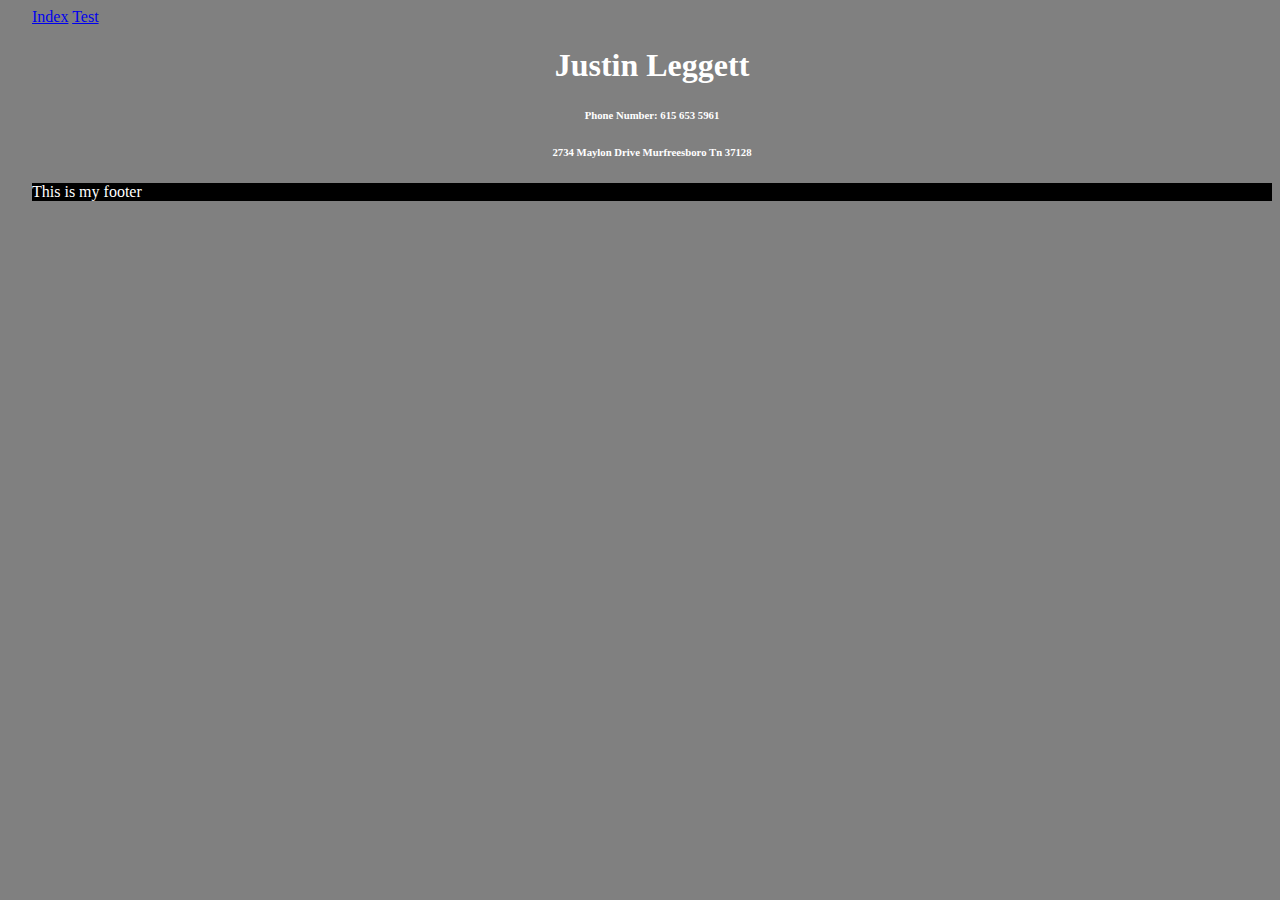
==== contact.html @ 6d0e8aee "add this si my first push of my bio project" ====
<!DOCTYPE html>
<html>
<head>
	<title>Contact Info</title>
	<link rel="stylesheet" type="text/css" href="../css/style.css"/>
</head>
<body>
	<nav>
		<a href="index.html">Index</a>
		<a href="test.html">Test</a>
	</nav>

	<h1>Justin Leggett</h1>
	<h6>Phone Number: 615 653 5961</h6>
	<h6>2734 Maylon Drive Murfreesboro Tn 37128</h6>
	<footer>This is my footer</footer>
</body>
</html>
---- css/style.css ----
body {
 	color: white;
    background-color: grey; 
    margin-left: 2em;
 }

 footer {
 	background-color: black;
 }

 section {
 	background-color: grey;
 }

 h1 {
 	text: white;
 	
 }

 ul {
 	display: inline-block;
 	color: white;
 }

  article {
  	background-color: blue;
  }

  h1, h6, h2, section {
  	text-align: center;
  }
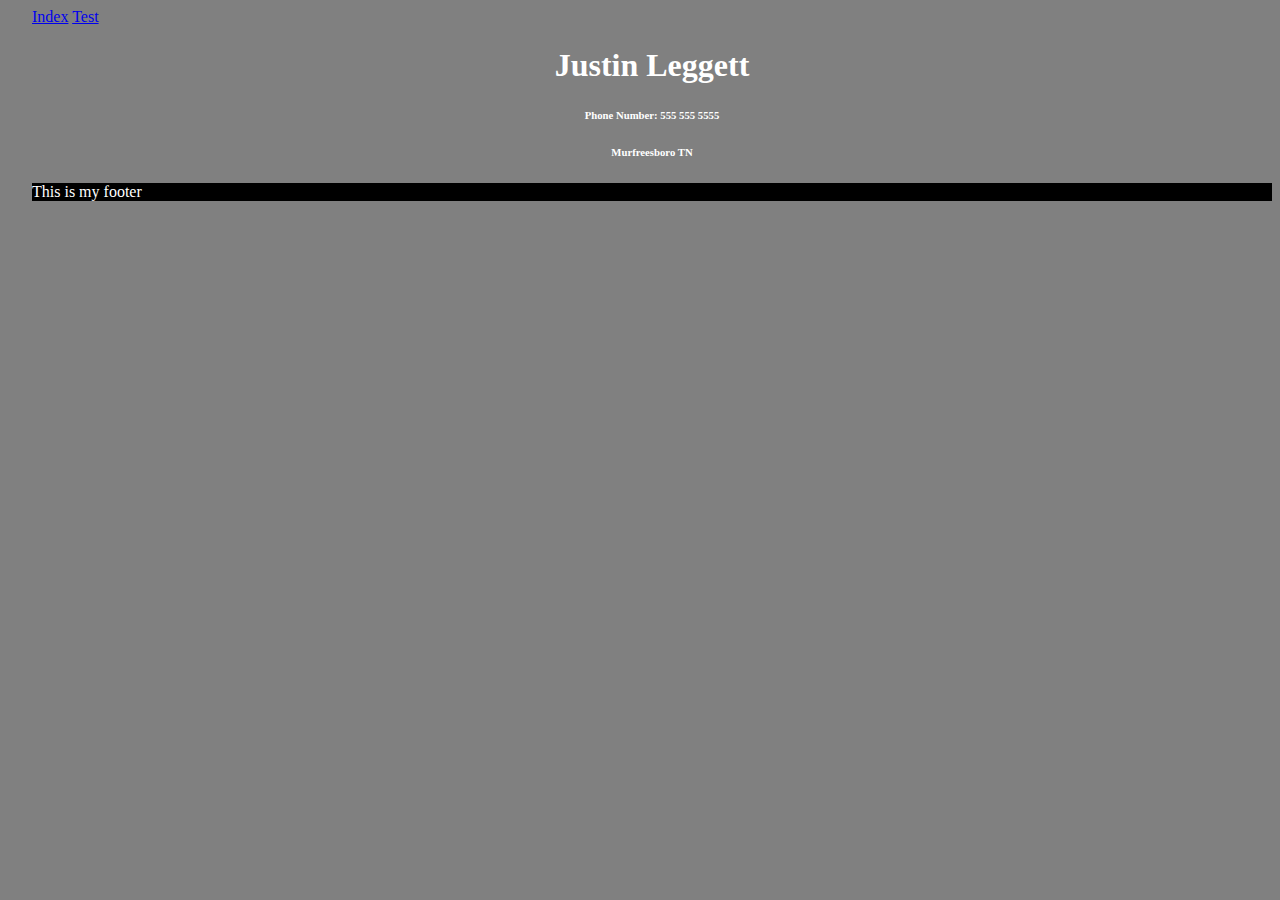
==== commit 5d01b1eb: "removing unwanted info" ====
--- a/contact.html
+++ b/contact.html
@@ -11,8 +11,8 @@
 	</nav>
 
 	<h1>Justin Leggett</h1>
-	<h6>Phone Number: 615 653 5961</h6>
-	<h6>2734 Maylon Drive Murfreesboro Tn 37128</h6>
+	<h6>Phone Number: 555 555 5555</h6>
+	<h6>Murfreesboro TN</h6>
 	<footer>This is my footer</footer>
 </body>
 </html>